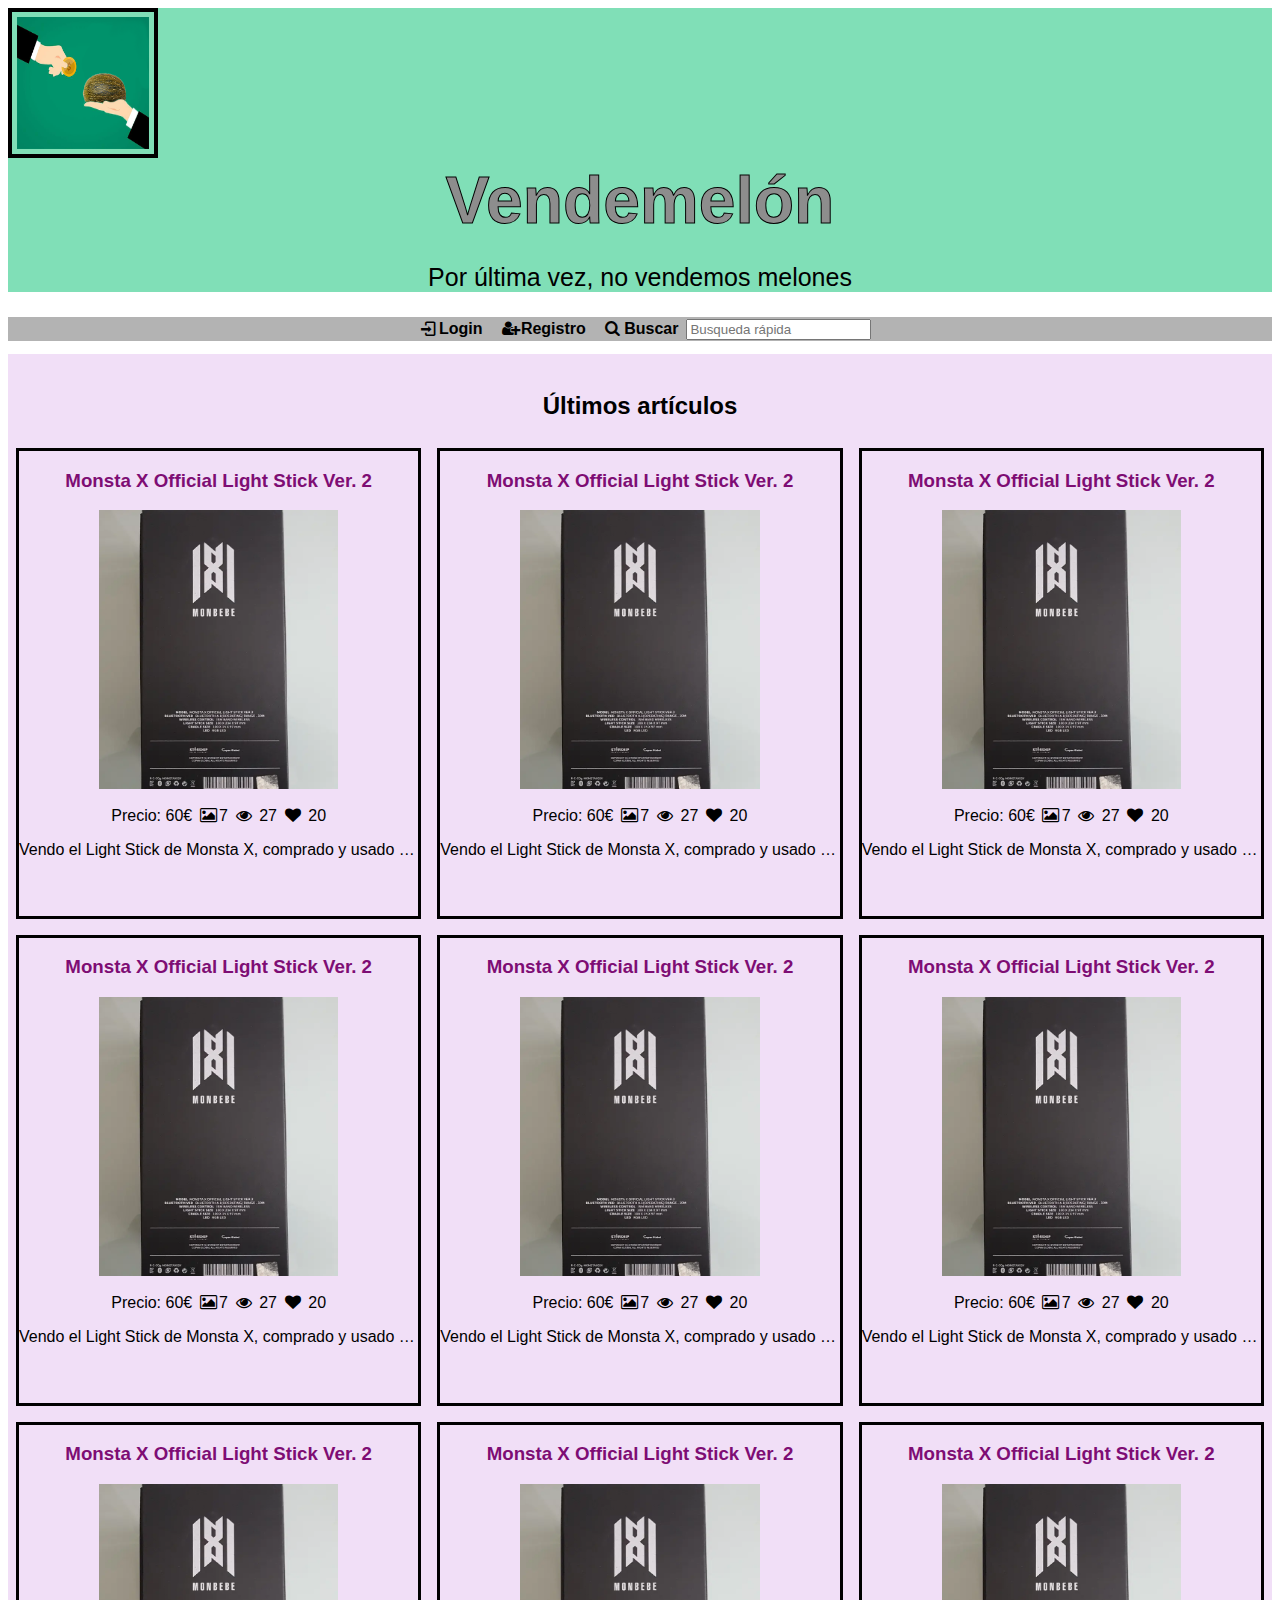
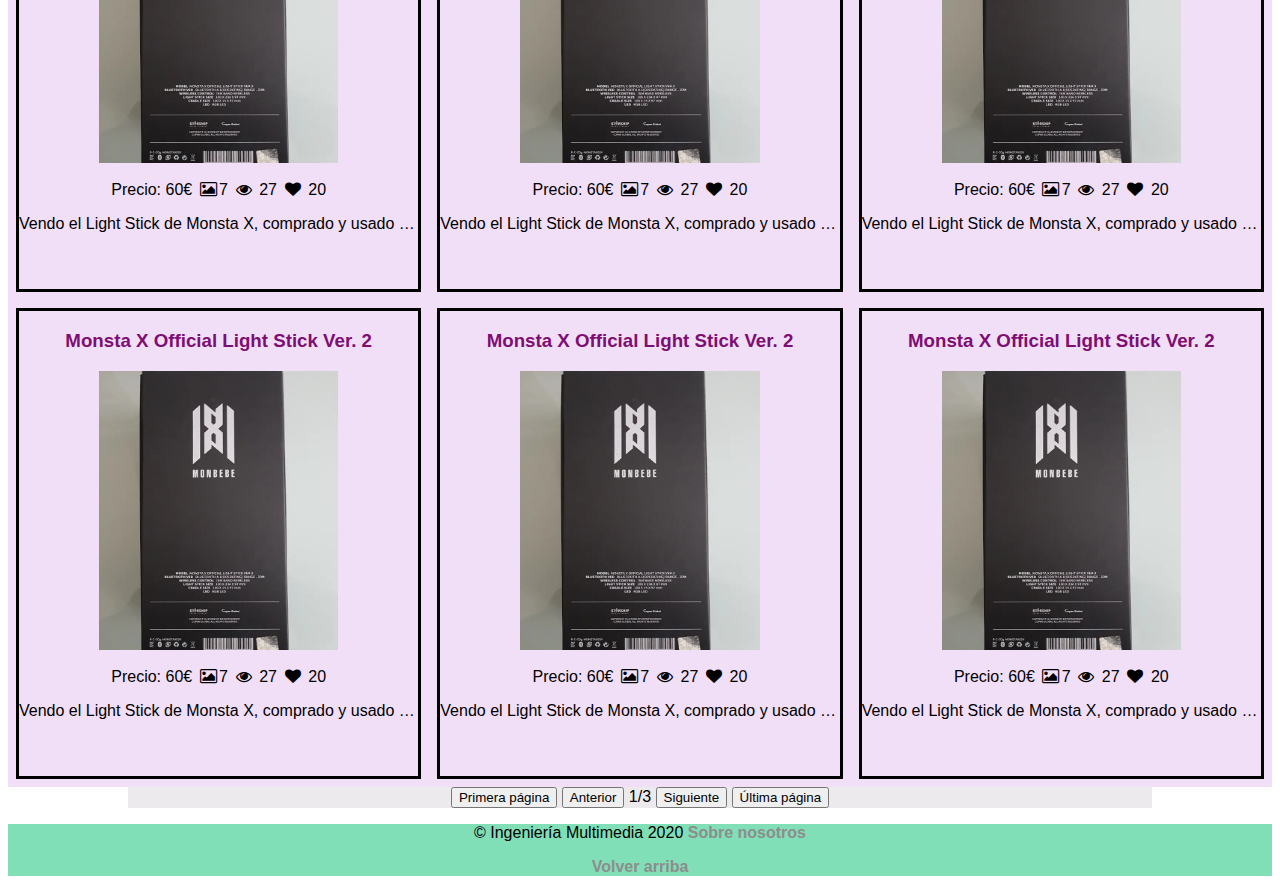
==== index.html @ ce9a2ae2 "Comit inicial" ====
<!DOCTYPE html>
<html lang="es" dir="ltr">
  <head>
    <meta charset="utf-8">
    <title>Tu página favorita para NO vender melones</title>
    <link rel="stylesheet" type="text/css" href="style.css">
    <link rel="stylesheet" href="media/fontello/css/fontello.css">
    <script type="text/javascript" src="script.js"></script>
  </head>
  <body>
    <!--Aqui va la imágen y titulo de la página, común a todos-->
    <header>
      <a href="index.html"><img src="media/melones_vender.png" alt="nombre de la web" height="150" width="150"></a>
      <div>
        <a href="index.html"><h1>Vendemelón</h1></a>
        <p>Por última vez, no vendemos melones</p>
      </div>
    </header>
    <!--Ahora la barra de navegación-->
    <nav>
      <!--De momento los pongo como enlaces a pelo, luego les metemos iconos o algo-->
      <label for="ckbmenu"><span class="icon-th-list"></span></label>
      <input type="checkbox" id="ckbmenu">
      <!--ul=unordered list. Lo que va aqui dentro aparecerá como una lista-->
      <ul id="navegacion">
        <!--li para definir cada elemento de la lista-->
        <!--<li><a href="index.html"><span class="icon-home"></span><span class="textop">Página principal</span></a></li>
        <li><a href="buscar.html"><span class="icon-search"></span><span class="textop">Buscar</span></a></li>
        <li><a href="nuevo.html"><span class="icon-doc-add"></span><span class="textop">Nuevo artículo</span></a></li>
        <li><a href="index.html"><span class="icon-logout"></span><span class="textop">Logout</span></a></li>
        <li><a href="login.html"><span class="icon-login"></span><span class="textop">Login</span></a></li>
        <li><a href="registro.html"><span class="icon-user-plus"></span><span class="textop">Registro</span></a></li>
        <form action="/buscar.html">
        <input type="text" placeholder="Busqueda rápida">
      </form></li>-->
      </ul>
    </nav>
    <!--Comprobar que hay usuario logueado-->
    <script>
      MenuLogin();
      mostrarArticulos();
    </script>
    <br>
    <!--<form action="/buscar.html">
      <input type="text"></p>
    </form>-->

    <section class="Tabla">
      <br>
      <h2>Últimos artículos</h2>
      <div>
      <!--Fila 1-->
        <!--F1,Articulo 1-->
      <article class="columna">
        <a href="articulo.html" lang="en"><h3>Monsta X Official Light Stick Ver. 2</h3></a>
        <a href="articulo.html"><img src="media/monstaXStick.webp" alt="imagen_articulo"></a>
        <br>Precio: 60€ <span class="icon-picture">7</span> <span class="icon-eye"> 27  </span><span class="icon-heart"> 20</span>
        <p>Vendo el Light Stick de Monsta X, comprado y usado solo una vez en el concierto de 2019 en Madrid. o lo cambio por la army bomb ver.3 etiquetas: kpop, k-pop, lightstick
        "Why I love them so much?" I always asked myself about this. Whenever I watch them, support them, my love for them increases to the peak that my heart can't handle it. They are luring me in to them.
        I asked again, "Why I love them so much?" And now my heart know why.
        Because of the love that they showers us, armys, the never ending laughter they got us, the meaningful lyrics they send to us in their songs, the time they spend with us even with busy schedule. And most of all, the friendship they have with each other. The strongly bond of them left me in awe. :cry:
    My friend asked me, "What if bts ends up like bb? They end being legends, they wont perform much, they wont release songs that much anymore, they'll start not to post anything."
        I don't want that to happen :sob: without them my life is so empty. I think I'm gonna miss them once they start to get too famous.
        Okay, stop cutting the onions now! Let's just appreciate the dork bts now, shall we? :grinning:</p>
      </article>
      <!--F1,Articulo 2-->
      <article class="columna">
        <a href="articulo.html" lang="en"><h3>Monsta X Official Light Stick Ver. 2</h3></a>
        <a href="articulo.html"><img src="media/monstaXStick.webp" alt="imagen_articulo"></a>
        <br>Precio: 60€ <span class="icon-picture">7</span> <span class="icon-eye"> 27  </span><span class="icon-heart"> 20</span>
        <p>Vendo el Light Stick de Monsta X, comprado y usado solo una vez en el concierto de 2019 en Madrid. o lo cambio por la army bomb ver.3 etiquetas: kpop, k-pop, lightstick
        "Why I love them so much?" I always asked myself about this. Whenever I watch them, support them, my love for them increases to the peak that my heart can't handle it. They are luring me in to them.
        I asked again, "Why I love them so much?" And now my heart know why.
        Because of the love that they showers us, armys, the never ending laughter they got us, the meaningful lyrics they send to us in their songs, the time they spend with us even with busy schedule. And most of all, the friendship they have with each other. The strongly bond of them left me in awe. :cry:
    My friend asked me, "What if bts ends up like bb? They end being legends, they wont perform much, they wont release songs that much anymore, they'll start not to post anything."
        I don't want that to happen :sob: without them my life is so empty. I think I'm gonna miss them once they start to get too famous.
        Okay, stop cutting the onions now! Let's just appreciate the dork bts now, shall we? :grinning:</p>
      </article>
      <!--F1,Articulo 3-->
      <article class="columna">
        <a href="articulo.html" lang="en"><h3>Monsta X Official Light Stick Ver. 2</h3></a>
        <a href="articulo.html"><img src="media/monstaXStick.webp" alt="imagen_articulo"></a>
        <br>Precio: 60€ <span class="icon-picture">7</span> <span class="icon-eye"> 27  </span><span class="icon-heart"> 20</span>
        <p>Vendo el Light Stick de Monsta X, comprado y usado solo una vez en el concierto de 2019 en Madrid. o lo cambio por la army bomb ver.3 etiquetas: kpop, k-pop, lightstick
        "Why I love them so much?" I always asked myself about this. Whenever I watch them, support them, my love for them increases to the peak that my heart can't handle it. They are luring me in to them.
        I asked again, "Why I love them so much?" And now my heart know why.
        Because of the love that they showers us, armys, the never ending laughter they got us, the meaningful lyrics they send to us in their songs, the time they spend with us even with busy schedule. And most of all, the friendship they have with each other. The strongly bond of them left me in awe. :cry:
    My friend asked me, "What if bts ends up like bb? They end being legends, they wont perform much, they wont release songs that much anymore, they'll start not to post anything."
        I don't want that to happen :sob: without them my life is so empty. I think I'm gonna miss them once they start to get too famous.
        Okay, stop cutting the onions now! Let's just appreciate the dork bts now, shall we? :grinning:</p>
      </article>
      <!--F2,Articulo 1-->
      <article class="columna">
        <a href="articulo.html" lang="en"><h3>Monsta X Official Light Stick Ver. 2</h3></a>
        <a href="articulo.html"><img src="media/monstaXStick.webp" alt="imagen_articulo"></a>
        <br>Precio: 60€ <span class="icon-picture">7</span> <span class="icon-eye"> 27  </span><span class="icon-heart"> 20</span>
        <p>Vendo el Light Stick de Monsta X, comprado y usado solo una vez en el concierto de 2019 en Madrid. o lo cambio por la army bomb ver.3 etiquetas: kpop, k-pop, lightstick
        "Why I love them so much?" I always asked myself about this. Whenever I watch them, support them, my love for them increases to the peak that my heart can't handle it. They are luring me in to them.
        I asked again, "Why I love them so much?" And now my heart know why.
        Because of the love that they showers us, armys, the never ending laughter they got us, the meaningful lyrics they send to us in their songs, the time they spend with us even with busy schedule. And most of all, the friendship they have with each other. The strongly bond of them left me in awe. :cry:
    My friend asked me, "What if bts ends up like bb? They end being legends, they wont perform much, they wont release songs that much anymore, they'll start not to post anything."
        I don't want that to happen :sob: without them my life is so empty. I think I'm gonna miss them once they start to get too famous.
        Okay, stop cutting the onions now! Let's just appreciate the dork bts now, shall we? :grinning:</p>
      </article>
      <!--F2,Articulo 2-->
      <article class="columna">
        <a href="articulo.html" lang="en"><h3>Monsta X Official Light Stick Ver. 2</h3></a>
        <a href="articulo.html"><img src="media/monstaXStick.webp" alt="imagen_articulo"></a>
        <br>Precio: 60€ <span class="icon-picture">7</span> <span class="icon-eye"> 27  </span><span class="icon-heart"> 20</span>
        <p>Vendo el Light Stick de Monsta X, comprado y usado solo una vez en el concierto de 2019 en Madrid. o lo cambio por la army bomb ver.3 etiquetas: kpop, k-pop, lightstick
        "Why I love them so much?" I always asked myself about this. Whenever I watch them, support them, my love for them increases to the peak that my heart can't handle it. They are luring me in to them.
        I asked again, "Why I love them so much?" And now my heart know why.
        Because of the love that they showers us, armys, the never ending laughter they got us, the meaningful lyrics they send to us in their songs, the time they spend with us even with busy schedule. And most of all, the friendship they have with each other. The strongly bond of them left me in awe. :cry:
    My friend asked me, "What if bts ends up like bb? They end being legends, they wont perform much, they wont release songs that much anymore, they'll start not to post anything."
        I don't want that to happen :sob: without them my life is so empty. I think I'm gonna miss them once they start to get too famous.
        Okay, stop cutting the onions now! Let's just appreciate the dork bts now, shall we? :grinning:</p>
      </article>
      <!--F2,Articulo 3-->
      <article class="columna">
        <a href="articulo.html" lang="en"><h3>Monsta X Official Light Stick Ver. 2</h3></a>
        <a href="articulo.html"><img src="media/monstaXStick.webp" alt="imagen_articulo"></a>
        <br>Precio: 60€ <span class="icon-picture">7</span> <span class="icon-eye"> 27  </span><span class="icon-heart"> 20</span>
        <p>Vendo el Light Stick de Monsta X, comprado y usado solo una vez en el concierto de 2019 en Madrid. o lo cambio por la army bomb ver.3 etiquetas: kpop, k-pop, lightstick
        "Why I love them so much?" I always asked myself about this. Whenever I watch them, support them, my love for them increases to the peak that my heart can't handle it. They are luring me in to them.
        I asked again, "Why I love them so much?" And now my heart know why.
        Because of the love that they showers us, armys, the never ending laughter they got us, the meaningful lyrics they send to us in their songs, the time they spend with us even with busy schedule. And most of all, the friendship they have with each other. The strongly bond of them left me in awe. :cry:
    My friend asked me, "What if bts ends up like bb? They end being legends, they wont perform much, they wont release songs that much anymore, they'll start not to post anything."
        I don't want that to happen :sob: without them my life is so empty. I think I'm gonna miss them once they start to get too famous.
        Okay, stop cutting the onions now! Let's just appreciate the dork bts now, shall we? :grinning:</p>
      </article>
      <!--F3,Articulo 1-->
      <article class="columna">
        <a href="articulo.html" lang="en"><h3>Monsta X Official Light Stick Ver. 2</h3></a>
        <a href="articulo.html"><img src="media/monstaXStick.webp" alt="imagen_articulo"></a>
        <br>Precio: 60€ <span class="icon-picture">7</span> <span class="icon-eye"> 27  </span><span class="icon-heart"> 20</span>
        <p>Vendo el Light Stick de Monsta X, comprado y usado solo una vez en el concierto de 2019 en Madrid. o lo cambio por la army bomb ver.3 etiquetas: kpop, k-pop, lightstick
        "Why I love them so much?" I always asked myself about this. Whenever I watch them, support them, my love for them increases to the peak that my heart can't handle it. They are luring me in to them.
        I asked again, "Why I love them so much?" And now my heart know why.
        Because of the love that they showers us, armys, the never ending laughter they got us, the meaningful lyrics they send to us in their songs, the time they spend with us even with busy schedule. And most of all, the friendship they have with each other. The strongly bond of them left me in awe. :cry:
    My friend asked me, "What if bts ends up like bb? They end being legends, they wont perform much, they wont release songs that much anymore, they'll start not to post anything."
        I don't want that to happen :sob: without them my life is so empty. I think I'm gonna miss them once they start to get too famous.
        Okay, stop cutting the onions now! Let's just appreciate the dork bts now, shall we? :grinning:</p>
      </article>
      <!--F3,Articulo 2-->
      <article class="columna">
        <a href="articulo.html" lang="en"><h3>Monsta X Official Light Stick Ver. 2</h3></a>
        <a href="articulo.html"><img src="media/monstaXStick.webp" alt="imagen_articulo"></a>
        <br>Precio: 60€ <span class="icon-picture">7</span> <span class="icon-eye"> 27  </span><span class="icon-heart"> 20</span>
        <p>Vendo el Light Stick de Monsta X, comprado y usado solo una vez en el concierto de 2019 en Madrid. o lo cambio por la army bomb ver.3 etiquetas: kpop, k-pop, lightstick
        "Why I love them so much?" I always asked myself about this. Whenever I watch them, support them, my love for them increases to the peak that my heart can't handle it. They are luring me in to them.
        I asked again, "Why I love them so much?" And now my heart know why.
        Because of the love that they showers us, armys, the never ending laughter they got us, the meaningful lyrics they send to us in their songs, the time they spend with us even with busy schedule. And most of all, the friendship they have with each other. The strongly bond of them left me in awe. :cry:
    My friend asked me, "What if bts ends up like bb? They end being legends, they wont perform much, they wont release songs that much anymore, they'll start not to post anything."
        I don't want that to happen :sob: without them my life is so empty. I think I'm gonna miss them once they start to get too famous.
        Okay, stop cutting the onions now! Let's just appreciate the dork bts now, shall we? :grinning:</p>
      </article>
      <!--F3,Articulo 3-->
      <article class="columna">
        <a href="articulo.html" lang="en"><h3>Monsta X Official Light Stick Ver. 2</h3></a>
        <a href="articulo.html"><img src="media/monstaXStick.webp" alt="imagen_articulo"></a>
        <br>Precio: 60€ <span class="icon-picture">7</span> <span class="icon-eye"> 27  </span><span class="icon-heart"> 20</span>
        <p>Vendo el Light Stick de Monsta X, comprado y usado solo una vez en el concierto de 2019 en Madrid. o lo cambio por la army bomb ver.3 etiquetas: kpop, k-pop, lightstick
        "Why I love them so much?" I always asked myself about this. Whenever I watch them, support them, my love for them increases to the peak that my heart can't handle it. They are luring me in to them.
        I asked again, "Why I love them so much?" And now my heart know why.
        Because of the love that they showers us, armys, the never ending laughter they got us, the meaningful lyrics they send to us in their songs, the time they spend with us even with busy schedule. And most of all, the friendship they have with each other. The strongly bond of them left me in awe. :cry:
    My friend asked me, "What if bts ends up like bb? They end being legends, they wont perform much, they wont release songs that much anymore, they'll start not to post anything."
        I don't want that to happen :sob: without them my life is so empty. I think I'm gonna miss them once they start to get too famous.
        Okay, stop cutting the onions now! Let's just appreciate the dork bts now, shall we? :grinning:</p>
      </article>
      <!--F4,Articulo 1-->
      <article class="columna">
        <a href="articulo.html" lang="en"><h3>Monsta X Official Light Stick Ver. 2</h3></a>
        <a href="articulo.html"><img src="media/monstaXStick.webp" alt="imagen_articulo"></a>
        <br>Precio: 60€ <span class="icon-picture">7</span> <span class="icon-eye"> 27  </span><span class="icon-heart"> 20</span>
        <p>Vendo el Light Stick de Monsta X, comprado y usado solo una vez en el concierto de 2019 en Madrid. o lo cambio por la army bomb ver.3 etiquetas: kpop, k-pop, lightstick
        "Why I love them so much?" I always asked myself about this. Whenever I watch them, support them, my love for them increases to the peak that my heart can't handle it. They are luring me in to them.
        I asked again, "Why I love them so much?" And now my heart know why.
        Because of the love that they showers us, armys, the never ending laughter they got us, the meaningful lyrics they send to us in their songs, the time they spend with us even with busy schedule. And most of all, the friendship they have with each other. The strongly bond of them left me in awe. :cry:
    My friend asked me, "What if bts ends up like bb? They end being legends, they wont perform much, they wont release songs that much anymore, they'll start not to post anything."
        I don't want that to happen :sob: without them my life is so empty. I think I'm gonna miss them once they start to get too famous.
        Okay, stop cutting the onions now! Let's just appreciate the dork bts now, shall we? :grinning:</p>
      </article>
      <!--F4,Articulo 2-->
      <article class="columna">
        <a href="articulo.html" lang="en"><h3>Monsta X Official Light Stick Ver. 2</h3></a>
        <a href="articulo.html"><img src="media/monstaXStick.webp" alt="imagen_articulo"></a>
        <br>Precio: 60€ <span class="icon-picture">7</span> <span class="icon-eye"> 27  </span><span class="icon-heart"> 20</span>
        <p>Vendo el Light Stick de Monsta X, comprado y usado solo una vez en el concierto de 2019 en Madrid. o lo cambio por la army bomb ver.3 etiquetas: kpop, k-pop, lightstick
        "Why I love them so much?" I always asked myself about this. Whenever I watch them, support them, my love for them increases to the peak that my heart can't handle it. They are luring me in to them.
        I asked again, "Why I love them so much?" And now my heart know why.
        Because of the love that they showers us, armys, the never ending laughter they got us, the meaningful lyrics they send to us in their songs, the time they spend with us even with busy schedule. And most of all, the friendship they have with each other. The strongly bond of them left me in awe. :cry:
    My friend asked me, "What if bts ends up like bb? They end being legends, they wont perform much, they wont release songs that much anymore, they'll start not to post anything."
        I don't want that to happen :sob: without them my life is so empty. I think I'm gonna miss them once they start to get too famous.
        Okay, stop cutting the onions now! Let's just appreciate the dork bts now, shall we? :grinning:</p>
      </article>
      <!--F4,Articulo 3-->
      <article class="columna">
        <a href="articulo.html" lang="en"><h3>Monsta X Official Light Stick Ver. 2</h3></a>
        <a href="articulo.html"><img src="media/monstaXStick.webp" alt="imagen_articulo"></a>
        <br>Precio: 60€ <span class="icon-picture">7</span> <span class="icon-eye"> 27  </span><span class="icon-heart"> 20</span>
        <p>Vendo el Light Stick de Monsta X, comprado y usado solo una vez en el concierto de 2019 en Madrid. o lo cambio por la army bomb ver.3 etiquetas: kpop, k-pop, lightstick
        "Why I love them so much?" I always asked myself about this. Whenever I watch them, support them, my love for them increases to the peak that my heart can't handle it. They are luring me in to them.
        I asked again, "Why I love them so much?" And now my heart know why.
        Because of the love that they showers us, armys, the never ending laughter they got us, the meaningful lyrics they send to us in their songs, the time they spend with us even with busy schedule. And most of all, the friendship they have with each other. The strongly bond of them left me in awe. :cry:
    My friend asked me, "What if bts ends up like bb? They end being legends, they wont perform much, they wont release songs that much anymore, they'll start not to post anything."
        I don't want that to happen :sob: without them my life is so empty. I think I'm gonna miss them once they start to get too famous.
        Okay, stop cutting the onions now! Let's just appreciate the dork bts now, shall we? :grinning:</p>
      </article>
      </div>
    </section>

    <!--el menú para navegar por los artículos(nos será util más adelante)-->
    <div class="pagina">
  		<button class="primerboton">Primera p&aacute;gina</button>
  		<button>Anterior</button>
  		1/3
  		<button>Siguiente</button>
  		<button>&Uacute;ltima p&aacute;gina</button>
  	</div>
    <!--el pie de Página-->
    <footer>
      <p>&copy; Ingeniería Multimedia <time datetime="2020-02">2020</time> <a href="acerca.html"><strong>Sobre nosotros</strong></a></p>
      <a href="#"><strong>Volver arriba</strong></a>
    </footer>
  </body>
</html>
---- style.css ----
*{
  font-family: 'Roboto', sans-serif;
  box-sizing: border-box;
}
img{
  max-width: 100%;
  max-height: 100%;


}
input:focus{
  background-color: #f8d4fc;
}
input:hover{
  background-color: #c4c4c4;
}
textarea:focus{
  background-color: #f8d4fc;
}
textarea:hover{
  background-color: #c4c4c4;
}
body{
  min-width: 360px;
}

body>h2{
  text-align: center;
}

body>h3{
  text-align: center;
}

body>div{
  text-align: center;
  background-color: #eceaec;
  margin-left: 120px;
  margin-right: 120px;
}

/*En el Login*/
body>div>p>a{
  text-decoration: none;
  color: #000000;
}

body>div>p>a:hover{
  color: #fff;
}

body>header{
  background-color: #80dfb7;
}
body>header>a>img{
  border: 4px solid;
  border-color: #000000;
  padding: 5px;
}

body>header>div>a{
  -webkit-text-stroke: 1px black;
  font-weight: bold;
  font-size: 33px;
  text-decoration: none;
  color: #8d8d8d;
  text-align: center;
}

body>header>div>a>h1{
  margin-top: 0px;
  margin-bottom: 0px;
}

body>header>div>p{
  text-align: center;
  font-size: 25px;

}

body>section{
  background-color: #f1dff7;
  text-align: center;
}


body>section>h2{
  text-align: center;
}

body>section>a{
  text-decoration: none;
  color: #920d9e;
}

body>section>a:hover{
  font-weight: bold;
}

body>section>div>article>a>h3{
  white-space: nowrap;
  overflow: hidden;
  text-overflow: ellipsis;
}
body>section>div>article>a>h3:hover{
  text-decoration: underline;
}
.icon-heart:hover{
  color: #fff;
}
body>section>div>article>p{
  white-space: nowrap;
  /*width: 20em;*/
  overflow: hidden;
  text-overflow: ellipsis;
}

body>section>div>article>a>img{
  width: 30em;
  height: 30em;
  width: 60%;
  height: 60%;
  display: block;
  margin-left: auto;
  margin-right: auto;
}

body>section>div>article>a{
  text-decoration: none;
  color: #7e0d74
}

body>section>div>article{
  border-style: solid;
}

body>section>div>article:hover{
  background-color: #d1b1db;
}

/*Seccion de Comentarios*/
#SeccionComent>article>p>a{
  text-decoration: none;
  color: #920d9e;
}
#SeccionComent>article>p>a:hover{

  font-weight: bold;
}
/*El formulario*/
body>form{
  text-align: center;
  background-color: #eceaec;
  margin-left: 120px;
  margin-right: 120px;
}

/*El footer*/
body>footer{
  background-color: #80dfb7;
  text-align: center;
}
body>footer>p>a{
  text-decoration: none;
  color: #8d8d8d;
}
body>footer>p>a:hover{
  text-decoration: underline;
}
body>footer>a{
  text-decoration: none;
  color: #8d8d8d;
}
body>footer>a:hover{
  text-decoration: underline;
}
/*La parte del nav*/
body>nav>ul{
  align-items: center;
  justify-content: center;
}
body>nav>ul>li>label{
  padding-top: .2em;
  cursor: pointer;
}
#botoneable{
  border: 1px solid;
  border-color: #838383;
  font:  13.3333px Arial;
  padding: 1.5px 4px 1.5px;
  background-color: #f2f2f2;
}
#botoneable:hover{
  background-color: #bebebe;
}
#fotaka{
  display: none;
}

#fotop{
  display: none;
}

/*Aqui la parte del menu: menu lateral, hover, etc...*/
#ckbmenu{
  display: none;
}

/*Aquí paar que tenga menos tamaño cuando minimice*/
body>nav{
  height: 1.2em;
}
body>nav>ul{
  list-style: none;
  padding: 0;
  margin: 0;
  background-color: #b3b3b3;

  /*Esto para ocultarlo*/
  position: relative;
  left: -110%;
  transition: left .5s;
}
/*Y esto para mostrarlo*/
#ckbmenu:checked + ul{
    left: 0;
}
  body>nav>ul>li>a{
    display: block;
    padding: .2em .5em;
    font-weight: bold;
    text-decoration: none;
    color: #000000
  }
  body>nav>ul>li>a:hover{
    background-color: #666666;
    color: #fff;
  }
  body>nav>ul>li>label{
    font-weight: bold;
  }

/*Aqui abajo los media Query*/
/*480px*/
@media all and (min-width: 480px) {
  body>section>div{
    display: flex;
    flex-wrap: wrap;
    justify-content: center;
  }
  body>section>div>article{
    width: 40%;
    margin: .5em;
    flex-grow: 1;
  }
  body>nav>ul{
    left: 0;
    display: flex;
  }
  body>nav>label{
    display: none;
  }
}
@media all and (max-width: 880px) and (min-width: 480px){
  body>nav>ul{
    align-items: center;
    justify-content: center;
  }
  .textop{
    display: none;
  }
}
@media all and (min-width: 680px){
  body>section>div>article{
    width: 30%;
  }
}
---- media/fontello/css/fontello.css ----
@font-face {
  font-family: 'fontello';
  src: url('../font/fontello.eot?53903403');
  src: url('../font/fontello.eot?53903403#iefix') format('embedded-opentype'),
       url('../font/fontello.woff2?53903403') format('woff2'),
       url('../font/fontello.woff?53903403') format('woff'),
       url('../font/fontello.ttf?53903403') format('truetype'),
       url('../font/fontello.svg?53903403#fontello') format('svg');
  font-weight: normal;
  font-style: normal;
}
/* Chrome hack: SVG is rendered more smooth in Windozze. 100% magic, uncomment if you need it. */
/* Note, that will break hinting! In other OS-es font will be not as sharp as it could be */
/*
@media screen and (-webkit-min-device-pixel-ratio:0) {
  @font-face {
    font-family: 'fontello';
    src: url('../font/fontello.svg?53903403#fontello') format('svg');
  }
}
*/
 
 [class^="icon-"]:before, [class*=" icon-"]:before {
  font-family: "fontello";
  font-style: normal;
  font-weight: normal;
  speak: none;
 
  display: inline-block;
  text-decoration: inherit;
  width: 1em;
  margin-right: .2em;
  text-align: center;
  /* opacity: .8; */
 
  /* For safety - reset parent styles, that can break glyph codes*/
  font-variant: normal;
  text-transform: none;
 
  /* fix buttons height, for twitter bootstrap */
  line-height: 1em;
 
  /* Animation center compensation - margins should be symmetric */
  /* remove if not needed */
  margin-left: .2em;
 
  /* you can be more comfortable with increased icons size */
  /* font-size: 120%; */
 
  /* Font smoothing. That was taken from TWBS */
  -webkit-font-smoothing: antialiased;
  -moz-osx-font-smoothing: grayscale;
 
  /* Uncomment for 3D effect */
  /* text-shadow: 1px 1px 1px rgba(127, 127, 127, 0.3); */
}
 
.icon-search:before { content: '\e800'; } /* '' */
.icon-mail:before { content: '\e801'; } /* '' */
.icon-star:before { content: '\e802'; } /* '' */
.icon-star-empty:before { content: '\e803'; } /* '' */
.icon-user:before { content: '\e804'; } /* '' */
.icon-picture:before { content: '\e805'; } /* '' */
.icon-camera:before { content: '\e806'; } /* '' */
.icon-info-circled:before { content: '\e807'; } /* '' */
.icon-home:before { content: '\e808'; } /* '' */
.icon-upload:before { content: '\e809'; } /* '' */
.icon-comment:before { content: '\e80a'; } /* '' */
.icon-eye:before { content: '\e80b'; } /* '' */
.icon-heart:before { content: '\e80c'; } /* '' */
.icon-doc-add:before { content: '\e80d'; } /* '' */
.icon-login:before { content: '\e80e'; } /* '' */
.icon-logout:before { content: '\e80f'; } /* '' */
.icon-th-list:before { content: '\e810'; } /* '' */
.icon-thumbs-up-alt:before { content: '\f164'; } /* '' */
.icon-thumbs-down-alt:before { content: '\f165'; } /* '' */
.icon-file-image:before { content: '\f1c5'; } /* '' */
.icon-trash:before { content: '\f1f8'; } /* '' */
.icon-user-plus:before { content: '\f234'; } /* '' */
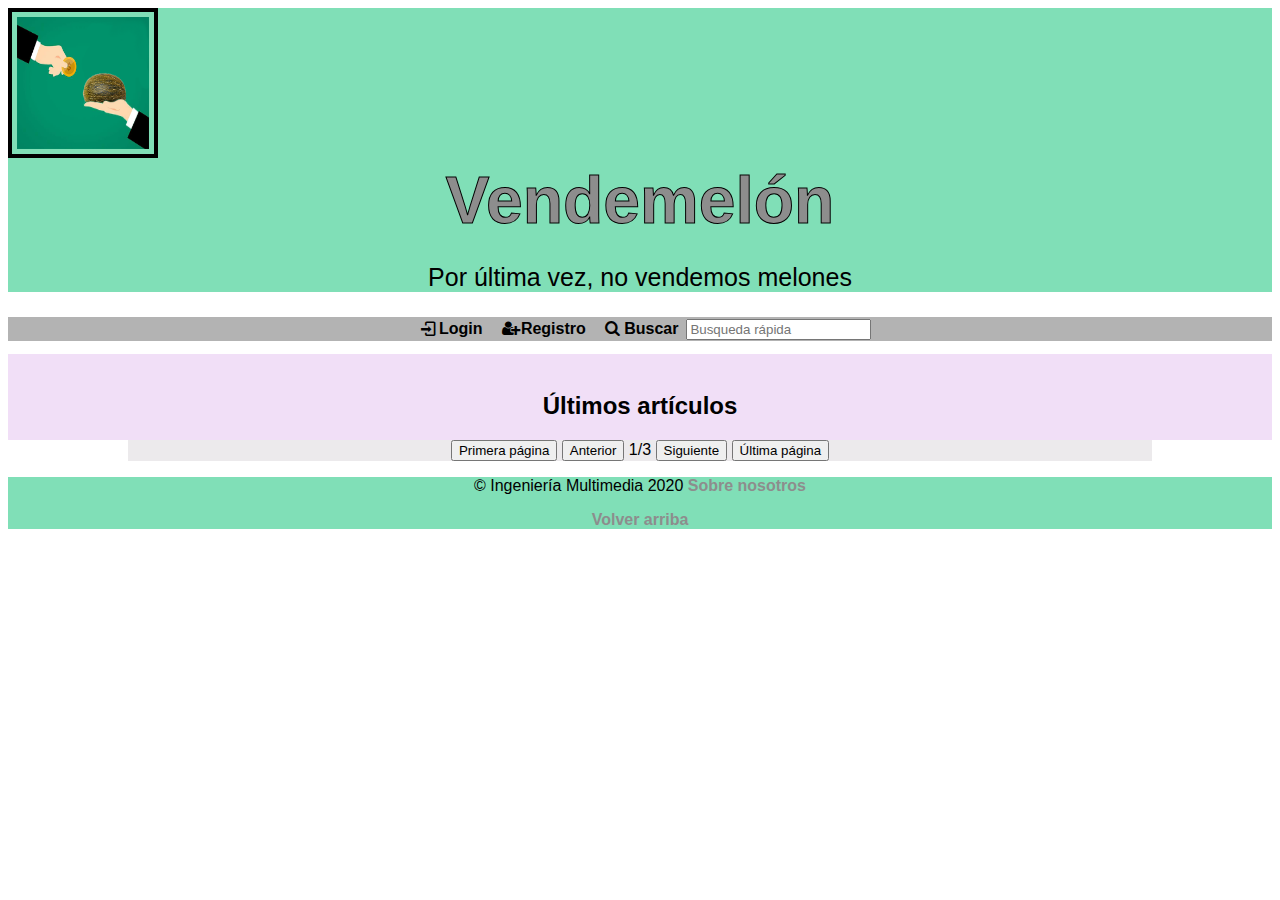
==== commit e0461411: "Hay cosas que funcan" ====
--- a/index.html
+++ b/index.html
@@ -7,7 +7,8 @@
     <link rel="stylesheet" href="media/fontello/css/fontello.css">
     <script type="text/javascript" src="script.js"></script>
   </head>
-  <body>
+  <!--Comprobar que hay usuario logueado-->
+  <body onload="mostrarArticulos(0);MenuLogin();">
     <!--Aqui va la imágen y titulo de la página, común a todos-->
     <header>
       <a href="index.html"><img src="media/melones_vender.png" alt="nombre de la web" height="150" width="150"></a>
@@ -35,11 +36,6 @@
       </form></li>-->
       </ul>
     </nav>
-    <!--Comprobar que hay usuario logueado-->
-    <script>
-      MenuLogin();
-      mostrarArticulos();
-    </script>
     <br>
     <!--<form action="/buscar.html">
       <input type="text"></p>
@@ -48,164 +44,8 @@
     <section class="Tabla">
       <br>
       <h2>Últimos artículos</h2>
-      <div>
-      <!--Fila 1-->
-        <!--F1,Articulo 1-->
-      <article class="columna">
-        <a href="articulo.html" lang="en"><h3>Monsta X Official Light Stick Ver. 2</h3></a>
-        <a href="articulo.html"><img src="media/monstaXStick.webp" alt="imagen_articulo"></a>
-        <br>Precio: 60€ <span class="icon-picture">7</span> <span class="icon-eye"> 27  </span><span class="icon-heart"> 20</span>
-        <p>Vendo el Light Stick de Monsta X, comprado y usado solo una vez en el concierto de 2019 en Madrid. o lo cambio por la army bomb ver.3 etiquetas: kpop, k-pop, lightstick
-        "Why I love them so much?" I always asked myself about this. Whenever I watch them, support them, my love for them increases to the peak that my heart can't handle it. They are luring me in to them.
-        I asked again, "Why I love them so much?" And now my heart know why.
-        Because of the love that they showers us, armys, the never ending laughter they got us, the meaningful lyrics they send to us in their songs, the time they spend with us even with busy schedule. And most of all, the friendship they have with each other. The strongly bond of them left me in awe. :cry:
-    My friend asked me, "What if bts ends up like bb? They end being legends, they wont perform much, they wont release songs that much anymore, they'll start not to post anything."
-        I don't want that to happen :sob: without them my life is so empty. I think I'm gonna miss them once they start to get too famous.
-        Okay, stop cutting the onions now! Let's just appreciate the dork bts now, shall we? :grinning:</p>
-      </article>
-      <!--F1,Articulo 2-->
-      <article class="columna">
-        <a href="articulo.html" lang="en"><h3>Monsta X Official Light Stick Ver. 2</h3></a>
-        <a href="articulo.html"><img src="media/monstaXStick.webp" alt="imagen_articulo"></a>
-        <br>Precio: 60€ <span class="icon-picture">7</span> <span class="icon-eye"> 27  </span><span class="icon-heart"> 20</span>
-        <p>Vendo el Light Stick de Monsta X, comprado y usado solo una vez en el concierto de 2019 en Madrid. o lo cambio por la army bomb ver.3 etiquetas: kpop, k-pop, lightstick
-        "Why I love them so much?" I always asked myself about this. Whenever I watch them, support them, my love for them increases to the peak that my heart can't handle it. They are luring me in to them.
-        I asked again, "Why I love them so much?" And now my heart know why.
-        Because of the love that they showers us, armys, the never ending laughter they got us, the meaningful lyrics they send to us in their songs, the time they spend with us even with busy schedule. And most of all, the friendship they have with each other. The strongly bond of them left me in awe. :cry:
-    My friend asked me, "What if bts ends up like bb? They end being legends, they wont perform much, they wont release songs that much anymore, they'll start not to post anything."
-        I don't want that to happen :sob: without them my life is so empty. I think I'm gonna miss them once they start to get too famous.
-        Okay, stop cutting the onions now! Let's just appreciate the dork bts now, shall we? :grinning:</p>
-      </article>
-      <!--F1,Articulo 3-->
-      <article class="columna">
-        <a href="articulo.html" lang="en"><h3>Monsta X Official Light Stick Ver. 2</h3></a>
-        <a href="articulo.html"><img src="media/monstaXStick.webp" alt="imagen_articulo"></a>
-        <br>Precio: 60€ <span class="icon-picture">7</span> <span class="icon-eye"> 27  </span><span class="icon-heart"> 20</span>
-        <p>Vendo el Light Stick de Monsta X, comprado y usado solo una vez en el concierto de 2019 en Madrid. o lo cambio por la army bomb ver.3 etiquetas: kpop, k-pop, lightstick
-        "Why I love them so much?" I always asked myself about this. Whenever I watch them, support them, my love for them increases to the peak that my heart can't handle it. They are luring me in to them.
-        I asked again, "Why I love them so much?" And now my heart know why.
-        Because of the love that they showers us, armys, the never ending laughter they got us, the meaningful lyrics they send to us in their songs, the time they spend with us even with busy schedule. And most of all, the friendship they have with each other. The strongly bond of them left me in awe. :cry:
-    My friend asked me, "What if bts ends up like bb? They end being legends, they wont perform much, they wont release songs that much anymore, they'll start not to post anything."
-        I don't want that to happen :sob: without them my life is so empty. I think I'm gonna miss them once they start to get too famous.
-        Okay, stop cutting the onions now! Let's just appreciate the dork bts now, shall we? :grinning:</p>
-      </article>
-      <!--F2,Articulo 1-->
-      <article class="columna">
-        <a href="articulo.html" lang="en"><h3>Monsta X Official Light Stick Ver. 2</h3></a>
-        <a href="articulo.html"><img src="media/monstaXStick.webp" alt="imagen_articulo"></a>
-        <br>Precio: 60€ <span class="icon-picture">7</span> <span class="icon-eye"> 27  </span><span class="icon-heart"> 20</span>
-        <p>Vendo el Light Stick de Monsta X, comprado y usado solo una vez en el concierto de 2019 en Madrid. o lo cambio por la army bomb ver.3 etiquetas: kpop, k-pop, lightstick
-        "Why I love them so much?" I always asked myself about this. Whenever I watch them, support them, my love for them increases to the peak that my heart can't handle it. They are luring me in to them.
-        I asked again, "Why I love them so much?" And now my heart know why.
-        Because of the love that they showers us, armys, the never ending laughter they got us, the meaningful lyrics they send to us in their songs, the time they spend with us even with busy schedule. And most of all, the friendship they have with each other. The strongly bond of them left me in awe. :cry:
-    My friend asked me, "What if bts ends up like bb? They end being legends, they wont perform much, they wont release songs that much anymore, they'll start not to post anything."
-        I don't want that to happen :sob: without them my life is so empty. I think I'm gonna miss them once they start to get too famous.
-        Okay, stop cutting the onions now! Let's just appreciate the dork bts now, shall we? :grinning:</p>
-      </article>
-      <!--F2,Articulo 2-->
-      <article class="columna">
-        <a href="articulo.html" lang="en"><h3>Monsta X Official Light Stick Ver. 2</h3></a>
-        <a href="articulo.html"><img src="media/monstaXStick.webp" alt="imagen_articulo"></a>
-        <br>Precio: 60€ <span class="icon-picture">7</span> <span class="icon-eye"> 27  </span><span class="icon-heart"> 20</span>
-        <p>Vendo el Light Stick de Monsta X, comprado y usado solo una vez en el concierto de 2019 en Madrid. o lo cambio por la army bomb ver.3 etiquetas: kpop, k-pop, lightstick
-        "Why I love them so much?" I always asked myself about this. Whenever I watch them, support them, my love for them increases to the peak that my heart can't handle it. They are luring me in to them.
-        I asked again, "Why I love them so much?" And now my heart know why.
-        Because of the love that they showers us, armys, the never ending laughter they got us, the meaningful lyrics they send to us in their songs, the time they spend with us even with busy schedule. And most of all, the friendship they have with each other. The strongly bond of them left me in awe. :cry:
-    My friend asked me, "What if bts ends up like bb? They end being legends, they wont perform much, they wont release songs that much anymore, they'll start not to post anything."
-        I don't want that to happen :sob: without them my life is so empty. I think I'm gonna miss them once they start to get too famous.
-        Okay, stop cutting the onions now! Let's just appreciate the dork bts now, shall we? :grinning:</p>
-      </article>
-      <!--F2,Articulo 3-->
-      <article class="columna">
-        <a href="articulo.html" lang="en"><h3>Monsta X Official Light Stick Ver. 2</h3></a>
-        <a href="articulo.html"><img src="media/monstaXStick.webp" alt="imagen_articulo"></a>
-        <br>Precio: 60€ <span class="icon-picture">7</span> <span class="icon-eye"> 27  </span><span class="icon-heart"> 20</span>
-        <p>Vendo el Light Stick de Monsta X, comprado y usado solo una vez en el concierto de 2019 en Madrid. o lo cambio por la army bomb ver.3 etiquetas: kpop, k-pop, lightstick
-        "Why I love them so much?" I always asked myself about this. Whenever I watch them, support them, my love for them increases to the peak that my heart can't handle it. They are luring me in to them.
-        I asked again, "Why I love them so much?" And now my heart know why.
-        Because of the love that they showers us, armys, the never ending laughter they got us, the meaningful lyrics they send to us in their songs, the time they spend with us even with busy schedule. And most of all, the friendship they have with each other. The strongly bond of them left me in awe. :cry:
-    My friend asked me, "What if bts ends up like bb? They end being legends, they wont perform much, they wont release songs that much anymore, they'll start not to post anything."
-        I don't want that to happen :sob: without them my life is so empty. I think I'm gonna miss them once they start to get too famous.
-        Okay, stop cutting the onions now! Let's just appreciate the dork bts now, shall we? :grinning:</p>
-      </article>
-      <!--F3,Articulo 1-->
-      <article class="columna">
-        <a href="articulo.html" lang="en"><h3>Monsta X Official Light Stick Ver. 2</h3></a>
-        <a href="articulo.html"><img src="media/monstaXStick.webp" alt="imagen_articulo"></a>
-        <br>Precio: 60€ <span class="icon-picture">7</span> <span class="icon-eye"> 27  </span><span class="icon-heart"> 20</span>
-        <p>Vendo el Light Stick de Monsta X, comprado y usado solo una vez en el concierto de 2019 en Madrid. o lo cambio por la army bomb ver.3 etiquetas: kpop, k-pop, lightstick
-        "Why I love them so much?" I always asked myself about this. Whenever I watch them, support them, my love for them increases to the peak that my heart can't handle it. They are luring me in to them.
-        I asked again, "Why I love them so much?" And now my heart know why.
-        Because of the love that they showers us, armys, the never ending laughter they got us, the meaningful lyrics they send to us in their songs, the time they spend with us even with busy schedule. And most of all, the friendship they have with each other. The strongly bond of them left me in awe. :cry:
-    My friend asked me, "What if bts ends up like bb? They end being legends, they wont perform much, they wont release songs that much anymore, they'll start not to post anything."
-        I don't want that to happen :sob: without them my life is so empty. I think I'm gonna miss them once they start to get too famous.
-        Okay, stop cutting the onions now! Let's just appreciate the dork bts now, shall we? :grinning:</p>
-      </article>
-      <!--F3,Articulo 2-->
-      <article class="columna">
-        <a href="articulo.html" lang="en"><h3>Monsta X Official Light Stick Ver. 2</h3></a>
-        <a href="articulo.html"><img src="media/monstaXStick.webp" alt="imagen_articulo"></a>
-        <br>Precio: 60€ <span class="icon-picture">7</span> <span class="icon-eye"> 27  </span><span class="icon-heart"> 20</span>
-        <p>Vendo el Light Stick de Monsta X, comprado y usado solo una vez en el concierto de 2019 en Madrid. o lo cambio por la army bomb ver.3 etiquetas: kpop, k-pop, lightstick
-        "Why I love them so much?" I always asked myself about this. Whenever I watch them, support them, my love for them increases to the peak that my heart can't handle it. They are luring me in to them.
-        I asked again, "Why I love them so much?" And now my heart know why.
-        Because of the love that they showers us, armys, the never ending laughter they got us, the meaningful lyrics they send to us in their songs, the time they spend with us even with busy schedule. And most of all, the friendship they have with each other. The strongly bond of them left me in awe. :cry:
-    My friend asked me, "What if bts ends up like bb? They end being legends, they wont perform much, they wont release songs that much anymore, they'll start not to post anything."
-        I don't want that to happen :sob: without them my life is so empty. I think I'm gonna miss them once they start to get too famous.
-        Okay, stop cutting the onions now! Let's just appreciate the dork bts now, shall we? :grinning:</p>
-      </article>
-      <!--F3,Articulo 3-->
-      <article class="columna">
-        <a href="articulo.html" lang="en"><h3>Monsta X Official Light Stick Ver. 2</h3></a>
-        <a href="articulo.html"><img src="media/monstaXStick.webp" alt="imagen_articulo"></a>
-        <br>Precio: 60€ <span class="icon-picture">7</span> <span class="icon-eye"> 27  </span><span class="icon-heart"> 20</span>
-        <p>Vendo el Light Stick de Monsta X, comprado y usado solo una vez en el concierto de 2019 en Madrid. o lo cambio por la army bomb ver.3 etiquetas: kpop, k-pop, lightstick
-        "Why I love them so much?" I always asked myself about this. Whenever I watch them, support them, my love for them increases to the peak that my heart can't handle it. They are luring me in to them.
-        I asked again, "Why I love them so much?" And now my heart know why.
-        Because of the love that they showers us, armys, the never ending laughter they got us, the meaningful lyrics they send to us in their songs, the time they spend with us even with busy schedule. And most of all, the friendship they have with each other. The strongly bond of them left me in awe. :cry:
-    My friend asked me, "What if bts ends up like bb? They end being legends, they wont perform much, they wont release songs that much anymore, they'll start not to post anything."
-        I don't want that to happen :sob: without them my life is so empty. I think I'm gonna miss them once they start to get too famous.
-        Okay, stop cutting the onions now! Let's just appreciate the dork bts now, shall we? :grinning:</p>
-      </article>
-      <!--F4,Articulo 1-->
-      <article class="columna">
-        <a href="articulo.html" lang="en"><h3>Monsta X Official Light Stick Ver. 2</h3></a>
-        <a href="articulo.html"><img src="media/monstaXStick.webp" alt="imagen_articulo"></a>
-        <br>Precio: 60€ <span class="icon-picture">7</span> <span class="icon-eye"> 27  </span><span class="icon-heart"> 20</span>
-        <p>Vendo el Light Stick de Monsta X, comprado y usado solo una vez en el concierto de 2019 en Madrid. o lo cambio por la army bomb ver.3 etiquetas: kpop, k-pop, lightstick
-        "Why I love them so much?" I always asked myself about this. Whenever I watch them, support them, my love for them increases to the peak that my heart can't handle it. They are luring me in to them.
-        I asked again, "Why I love them so much?" And now my heart know why.
-        Because of the love that they showers us, armys, the never ending laughter they got us, the meaningful lyrics they send to us in their songs, the time they spend with us even with busy schedule. And most of all, the friendship they have with each other. The strongly bond of them left me in awe. :cry:
-    My friend asked me, "What if bts ends up like bb? They end being legends, they wont perform much, they wont release songs that much anymore, they'll start not to post anything."
-        I don't want that to happen :sob: without them my life is so empty. I think I'm gonna miss them once they start to get too famous.
-        Okay, stop cutting the onions now! Let's just appreciate the dork bts now, shall we? :grinning:</p>
-      </article>
-      <!--F4,Articulo 2-->
-      <article class="columna">
-        <a href="articulo.html" lang="en"><h3>Monsta X Official Light Stick Ver. 2</h3></a>
-        <a href="articulo.html"><img src="media/monstaXStick.webp" alt="imagen_articulo"></a>
-        <br>Precio: 60€ <span class="icon-picture">7</span> <span class="icon-eye"> 27  </span><span class="icon-heart"> 20</span>
-        <p>Vendo el Light Stick de Monsta X, comprado y usado solo una vez en el concierto de 2019 en Madrid. o lo cambio por la army bomb ver.3 etiquetas: kpop, k-pop, lightstick
-        "Why I love them so much?" I always asked myself about this. Whenever I watch them, support them, my love for them increases to the peak that my heart can't handle it. They are luring me in to them.
-        I asked again, "Why I love them so much?" And now my heart know why.
-        Because of the love that they showers us, armys, the never ending laughter they got us, the meaningful lyrics they send to us in their songs, the time they spend with us even with busy schedule. And most of all, the friendship they have with each other. The strongly bond of them left me in awe. :cry:
-    My friend asked me, "What if bts ends up like bb? They end being legends, they wont perform much, they wont release songs that much anymore, they'll start not to post anything."
-        I don't want that to happen :sob: without them my life is so empty. I think I'm gonna miss them once they start to get too famous.
-        Okay, stop cutting the onions now! Let's just appreciate the dork bts now, shall we? :grinning:</p>
-      </article>
-      <!--F4,Articulo 3-->
-      <article class="columna">
-        <a href="articulo.html" lang="en"><h3>Monsta X Official Light Stick Ver. 2</h3></a>
-        <a href="articulo.html"><img src="media/monstaXStick.webp" alt="imagen_articulo"></a>
-        <br>Precio: 60€ <span class="icon-picture">7</span> <span class="icon-eye"> 27  </span><span class="icon-heart"> 20</span>
-        <p>Vendo el Light Stick de Monsta X, comprado y usado solo una vez en el concierto de 2019 en Madrid. o lo cambio por la army bomb ver.3 etiquetas: kpop, k-pop, lightstick
-        "Why I love them so much?" I always asked myself about this. Whenever I watch them, support them, my love for them increases to the peak that my heart can't handle it. They are luring me in to them.
-        I asked again, "Why I love them so much?" And now my heart know why.
-        Because of the love that they showers us, armys, the never ending laughter they got us, the meaningful lyrics they send to us in their songs, the time they spend with us even with busy schedule. And most of all, the friendship they have with each other. The strongly bond of them left me in awe. :cry:
-    My friend asked me, "What if bts ends up like bb? They end being legends, they wont perform much, they wont release songs that much anymore, they'll start not to post anything."
-        I don't want that to happen :sob: without them my life is so empty. I think I'm gonna miss them once they start to get too famous.
-        Okay, stop cutting the onions now! Let's just appreciate the dork bts now, shall we? :grinning:</p>
-      </article>
+      <div id="articulos">
+        
       </div>
     </section>
 
--- a/style.css
+++ b/style.css
@@ -5,8 +5,6 @@
 img{
   max-width: 100%;
   max-height: 100%;
-
-
 }
 input:focus{
   background-color: #f8d4fc;
@@ -30,6 +28,43 @@
 
 body>h3{
   text-align: center;
+}
+
+/*El mensaje modal*/
+#capa-fondo{
+  position: fixed;
+  top: 0;
+  left: 0;
+  bottom: 0;
+  right: 0;
+  margin-left: 0;
+  margin-right: 0;
+  background-color: rgba(255, 255, 255, 0.8);
+}
+#capa-fondo>article{
+  background-color: #fff;
+  border-radius: 2px solid #000;
+  text-align: center;
+  width: 30em;
+  position: absolute;
+  top: 6em;
+  /*De esta forma , la parte izquierda del article estará a mitad de la ventana,
+  por ello tenemos que hacer un translate de esta manera, para que quede centrado de verdad*/
+  left: 50%;
+  transform: translateX(-50%);
+}
+#capa-fondo>article>h2{
+  background-color:#b3b3b3;
+  margin: 0;
+  padding: .5em;
+}
+#capa-fondo>article>footer>button{
+  margin: .5em;
+  font-size: 1em;
+  background-color:#80dfb7;
+  border: 1px #aaa solid;
+  padding: .5em 2em;
+  cursor: pointer;
 }
 
 body>div{
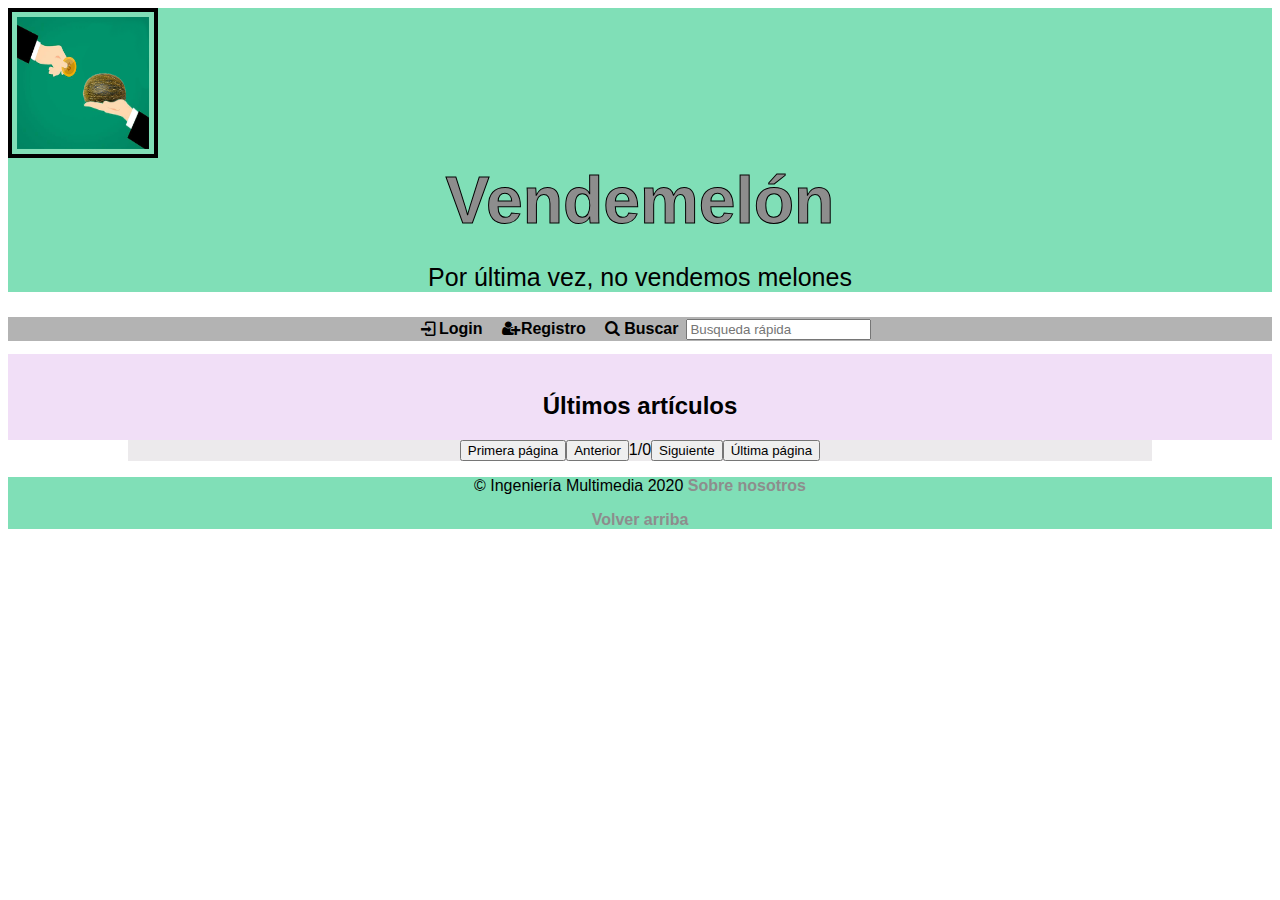
==== commit b41c3f15: "Alba eres mala" ====
--- a/index.html
+++ b/index.html
@@ -8,7 +8,7 @@
     <script type="text/javascript" src="script.js"></script>
   </head>
   <!--Comprobar que hay usuario logueado-->
-  <body onload="mostrarArticulos(0);MenuLogin();">
+  <body onload="MenuLogin(); hacerBotonera();">
     <!--Aqui va la imágen y titulo de la página, común a todos-->
     <header>
       <a href="index.html"><img src="media/melones_vender.png" alt="nombre de la web" height="150" width="150"></a>
@@ -17,6 +17,9 @@
         <p>Por última vez, no vendemos melones</p>
       </div>
     </header>
+    <script>
+      contadorArticulo();
+    </script>
     <!--Ahora la barra de navegación-->
     <nav>
       <!--De momento los pongo como enlaces a pelo, luego les metemos iconos o algo-->
@@ -24,38 +27,25 @@
       <input type="checkbox" id="ckbmenu">
       <!--ul=unordered list. Lo que va aqui dentro aparecerá como una lista-->
       <ul id="navegacion">
-        <!--li para definir cada elemento de la lista-->
-        <!--<li><a href="index.html"><span class="icon-home"></span><span class="textop">Página principal</span></a></li>
-        <li><a href="buscar.html"><span class="icon-search"></span><span class="textop">Buscar</span></a></li>
-        <li><a href="nuevo.html"><span class="icon-doc-add"></span><span class="textop">Nuevo artículo</span></a></li>
-        <li><a href="index.html"><span class="icon-logout"></span><span class="textop">Logout</span></a></li>
-        <li><a href="login.html"><span class="icon-login"></span><span class="textop">Login</span></a></li>
-        <li><a href="registro.html"><span class="icon-user-plus"></span><span class="textop">Registro</span></a></li>
-        <form action="/buscar.html">
-        <input type="text" placeholder="Busqueda rápida">
-      </form></li>-->
       </ul>
     </nav>
     <br>
-    <!--<form action="/buscar.html">
-      <input type="text"></p>
-    </form>-->
 
     <section class="Tabla">
       <br>
       <h2>Últimos artículos</h2>
       <div id="articulos">
-        
+
       </div>
     </section>
 
+    <script>
+       mostrarArticulos(0);
+    </script>
+
     <!--el menú para navegar por los artículos(nos será util más adelante)-->
-    <div class="pagina">
-  		<button class="primerboton">Primera p&aacute;gina</button>
-  		<button>Anterior</button>
-  		1/3
-  		<button>Siguiente</button>
-  		<button>&Uacute;ltima p&aacute;gina</button>
+    <div id="botonera">
+
   	</div>
     <!--el pie de Página-->
     <footer>
